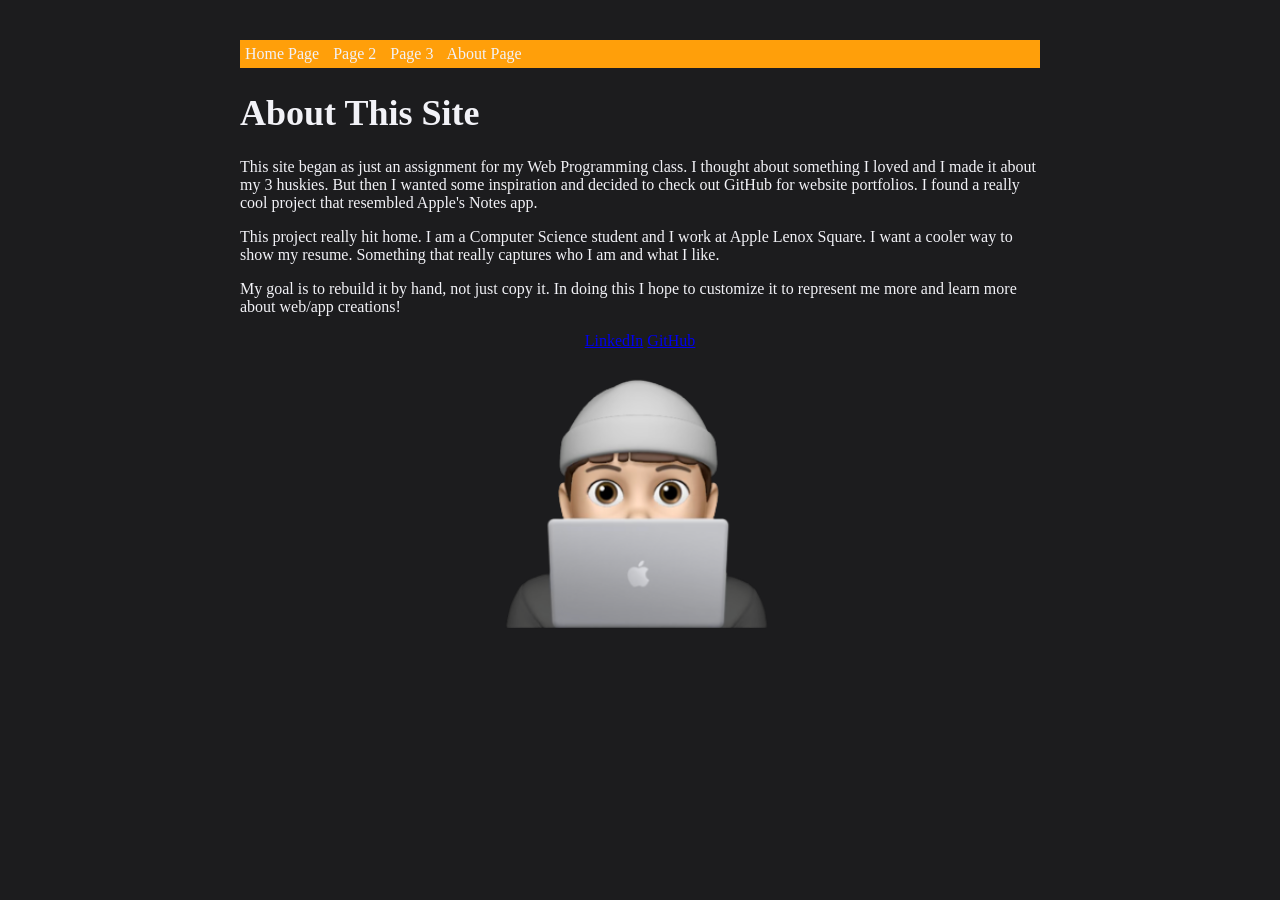
==== about.html @ 677bbf2d "add about page with notes app styling" ====
<!doctype html>


<html lang="en">
<head>
    <meta charset="UTF-8">
    <title>
        Portfolio Angel About
    </title>
    <link rel="stylesheet" href="style.css">
</head> 

<body>
    <nav>
        <a href="index.html">Home Page</a>
        <a href="second_page.html">Page 2</a>
        <a href="third_page.html">Page 3</a>
        <a href="about.html">About Page</a>

    </nav>

    <h1>
        About This Site
    </h1>
    <p>
        This site began as just an assignment for my Web Programming class. 
        I thought about something I loved and I made it about my 3 huskies. 
        But then I wanted some inspiration and decided to check out GitHub 
        for website portfolios. I found a really cool project that resembled 
        Apple's Notes app.
    </p>

    <p>
        This project really hit home. I am a Computer Science student and I work
        at Apple Lenox Square. I want a cooler way to show my resume. Something that really
        captures who I am and what I like.
    </p>

    <p>
        My goal is to rebuild it by hand, not just copy it. In doing this I hope to 
        customize it to represent me more and learn more about web/app creations!
    </p>

    <footer>
        <a href="http://www.linkedin.com/in/angel-patino-5398033b2">LinkedIn</a>
        <a href="https://github.com/apatino6">GitHub</a>
    </footer>

    <p>
        <img src="images/memoji111.png" alt="angel patino" width = "300">
    </p>
    </body>

</html>
---- style.css ----
/* 
  Color Palette - Apple Notes Inspired (Dark Mode)
  -------------------------------------------------
  Background (dark): #1C1C1E
  Text (light): #F2F2F7
  Secondary gray: #8E8E93
  Yellow/orange (accent): #FF9F0A
*/

body {
    background-color: #1C1C1E;
    color: #F2F2F7;
    font-family: 'Times New Roman', Times, serif;
    margin: 0 auto;
    max-width: 800px;
    padding:  40px;
}

nav a {
    margin-right: 10px;
    text-decoration: none;
    color: #F2F2F7;
}

nav {
    background-color: #FF9F0A;
    padding: 5px;
}

header {
    text-align: center;
}

h1, h2, h3 {
    font-family: "Georgia", serif;
}

h1 {
    color: #F2F2F7;
    font-size: 36px;
}

h2 {
    color: #F2F2F7;
    font-size: 24px;
    border-bottom: 2px solid #FF9F0A;
    padding-bottom: 5px;
}

h3 {
    color: #F2F2F7;
    font-size: 18px;
}

img {
    display: block;
    margin: 0 auto;
}

footer {
    text-align: center;
}
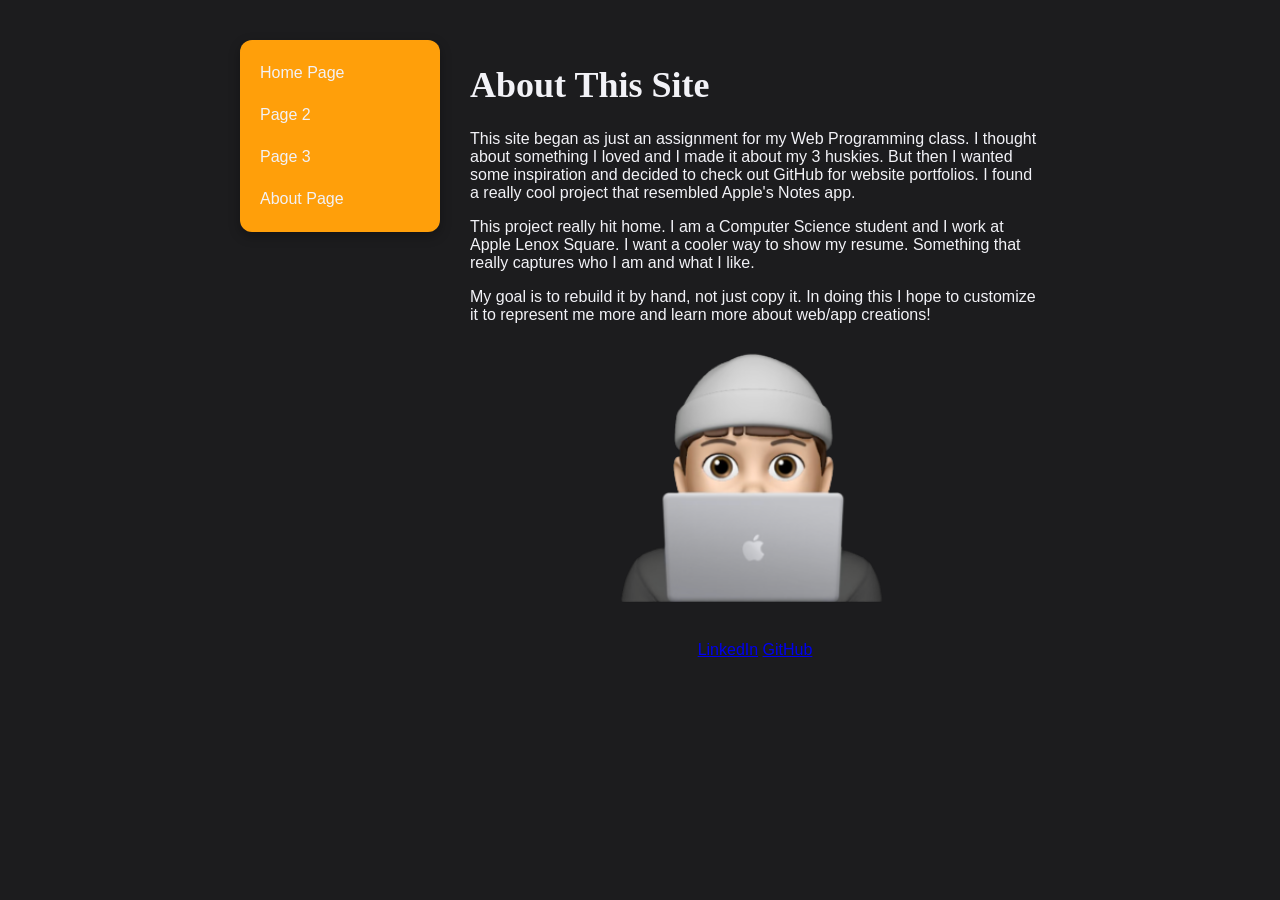
==== commit 691cc22d: "add grid and flexbox layout to about page" ====
--- a/about.html
+++ b/about.html
@@ -1,55 +1,58 @@
-<!doctype html>
-
-
-<html lang="en">
-<head>
+<!doctype html>                     <!-- start the html doc -->
+<html lang="en">                    <!-- set the page language -->
+<head>                              <!-- start the head -->
     <meta charset="UTF-8">
-    <title>
+    <title>                         <!-- tab title -->
         Portfolio Angel About
     </title>
-    <link rel="stylesheet" href="style.css">
+    <link rel="stylesheet" href="style.css">   <!-- link the css file -->
 </head> 
 
-<body>
-    <nav>
-        <a href="index.html">Home Page</a>
-        <a href="second_page.html">Page 2</a>
-        <a href="third_page.html">Page 3</a>
-        <a href="about.html">About Page</a>
+<body>                              <!-- start the body -->
 
-    </nav>
+    <div class="page-layout">      <!-- wrapper that makes the grid layout -->
 
-    <h1>
-        About This Site
-    </h1>
-    <p>
-        This site began as just an assignment for my Web Programming class. 
-        I thought about something I loved and I made it about my 3 huskies. 
-        But then I wanted some inspiration and decided to check out GitHub 
-        for website portfolios. I found a really cool project that resembled 
-        Apple's Notes app.
-    </p>
+        <nav class="site-nav">     <!-- sidebar nav, flexbox stacks the links -->
+            <a href="index.html">Home Page</a>
+            <a href="second_page.html">Page 2</a>
+            <a href="third_page.html">Page 3</a>
+            <a href="about.html">About Page</a>
+        </nav>
 
-    <p>
-        This project really hit home. I am a Computer Science student and I work
-        at Apple Lenox Square. I want a cooler way to show my resume. Something that really
-        captures who I am and what I like.
-    </p>
+        <main class="site-content">    <!-- main content, sits next to the nav -->
+            <h1>
+                About This Site
+            </h1>
+            <p>
+                This site began as just an assignment for my Web Programming class. 
+                I thought about something I loved and I made it about my 3 huskies. 
+                But then I wanted some inspiration and decided to check out GitHub 
+                for website portfolios. I found a really cool project that resembled 
+                Apple's Notes app.
+            </p>
 
-    <p>
-        My goal is to rebuild it by hand, not just copy it. In doing this I hope to 
-        customize it to represent me more and learn more about web/app creations!
-    </p>
+            <p>
+                This project really hit home. I am a Computer Science student and I work
+                at Apple Lenox Square. I want a cooler way to show my resume. Something that really
+                captures who I am and what I like.
+            </p>
 
-    <footer>
-        <a href="http://www.linkedin.com/in/angel-patino-5398033b2">LinkedIn</a>
-        <a href="https://github.com/apatino6">GitHub</a>
-    </footer>
+            <p>
+                My goal is to rebuild it by hand, not just copy it. In doing this I hope to 
+                customize it to represent me more and learn more about web/app creations!
+            </p>
 
-    <p>
-        <img src="images/memoji111.png" alt="angel patino" width = "300">
-    </p>
-    </body>
+            <p>
+                <img src="images/memoji111.png" alt="angel patino" width="300">   <!-- profile pic -->
+            </p>
 
-</html>
+            <footer>                <!-- links to my socials at the bottom -->
+                <a href="http://www.linkedin.com/in/angel-patino-5398033b2">LinkedIn</a>
+                <a href="https://github.com/apatino6">GitHub</a>
+            </footer>
+        </main>
 
+    </div>
+
+</body>
+</html>
--- a/style.css
+++ b/style.css
@@ -6,11 +6,20 @@
   Secondary gray: #8E8E93
   Yellow/orange (accent): #FF9F0A
 */
+:root {
+    --bg-color: #1c1c1e;
+    --text-color: #f2f2f7;
+    --secondary-gray: #8e8e93;
+    --accent-orange: #ff9f0a;
+    --card-bg: #2c2c2e;
+    --card-border: #3a3a3c;
+}
+/*  --------------------------------------------------- */
 
 body {
-    background-color: #1C1C1E;
-    color: #F2F2F7;
-    font-family: 'Times New Roman', Times, serif;
+    background-color: var(--bg-color);
+    color: var(--text-color);
+    font-family: -apple-system, BlinkMacSystemFont, 'Segoe UI', sans-serif;
     margin: 0 auto;
     max-width: 800px;
     padding:  40px;
@@ -19,12 +28,23 @@
 nav a {
     margin-right: 10px;
     text-decoration: none;
-    color: #F2F2F7;
+    color: var(--text-color);
 }
 
 nav {
-    background-color: #FF9F0A;
+    background-color: var(--accent-orange);
     padding: 5px;
+    border-radius: 12px;
+    box-shadow: 0 4px 12px rgba(0,0,0,0.3);
+}
+
+section {
+    background-color: var(--bg-color);
+    border: 1px solid var(--secondary-gray);
+    border-radius: 12px;
+    padding: 20px;
+    margin-bottom: 20px;
+    box-shadow: 0 4px 12px rgba(0,0,0,0.3);
 }
 
 header {
@@ -36,19 +56,20 @@
 }
 
 h1 {
-    color: #F2F2F7;
+    color: var(--text-color);
     font-size: 36px;
 }
 
 h2 {
-    color: #F2F2F7;
+    color: var(--text-color);
     font-size: 24px;
-    border-bottom: 2px solid #FF9F0A;
+    border-bottom: 4px solid var(--accent-orange);
     padding-bottom: 5px;
+    /* border-radius: 1px; */
 }
 
 h3 {
-    color: #F2F2F7;
+    color: var(--text-color);
     font-size: 18px;
 }
 
@@ -59,4 +80,55 @@
 
 footer {
     text-align: center;
+}
+
+/* about page layout, only used here so the other pages don't change */
+
+.page-layout {
+    display: grid;                      /* grid splits the page into 2 columns */
+    grid-template-columns: 200px 1fr;   /* nav column, then content column */
+    gap: 30px;
+    max-width: 900px;
+    margin: 0 auto;
+}
+
+.site-nav {
+    display: flex;                /* flexbox stacks the nav links up and down */
+    flex-direction: column;
+    gap: 8px;
+    background-color: var(--accent-orange);
+    border-radius: 12px;
+    padding: 16px 10px;
+    height: fit-content;
+    box-shadow: 0 4px 12px rgba(0,0,0,0.3);
+}
+
+.site-nav a {
+    margin-right: 0;      /* don't need side margin since links are stacked now */
+    padding: 8px 10px;
+    border-radius: 8px;
+}
+
+.site-nav a:hover {
+    background-color: rgba(0, 0, 0, 0.15);   /* darkens link on hover */
+}
+
+.site-content {
+    min-width: 0;   /* stops content from overflowing the grid column */
+}
+
+.site-content footer {
+    margin-top: 20px;
+}
+
+/* shrinks nav back to a row on small screens */
+@media (max-width: 600px) {
+    .page-layout {
+        grid-template-columns: 1fr;
+    }
+
+    .site-nav {
+        flex-direction: row;
+        flex-wrap: wrap;
+    }
 }
